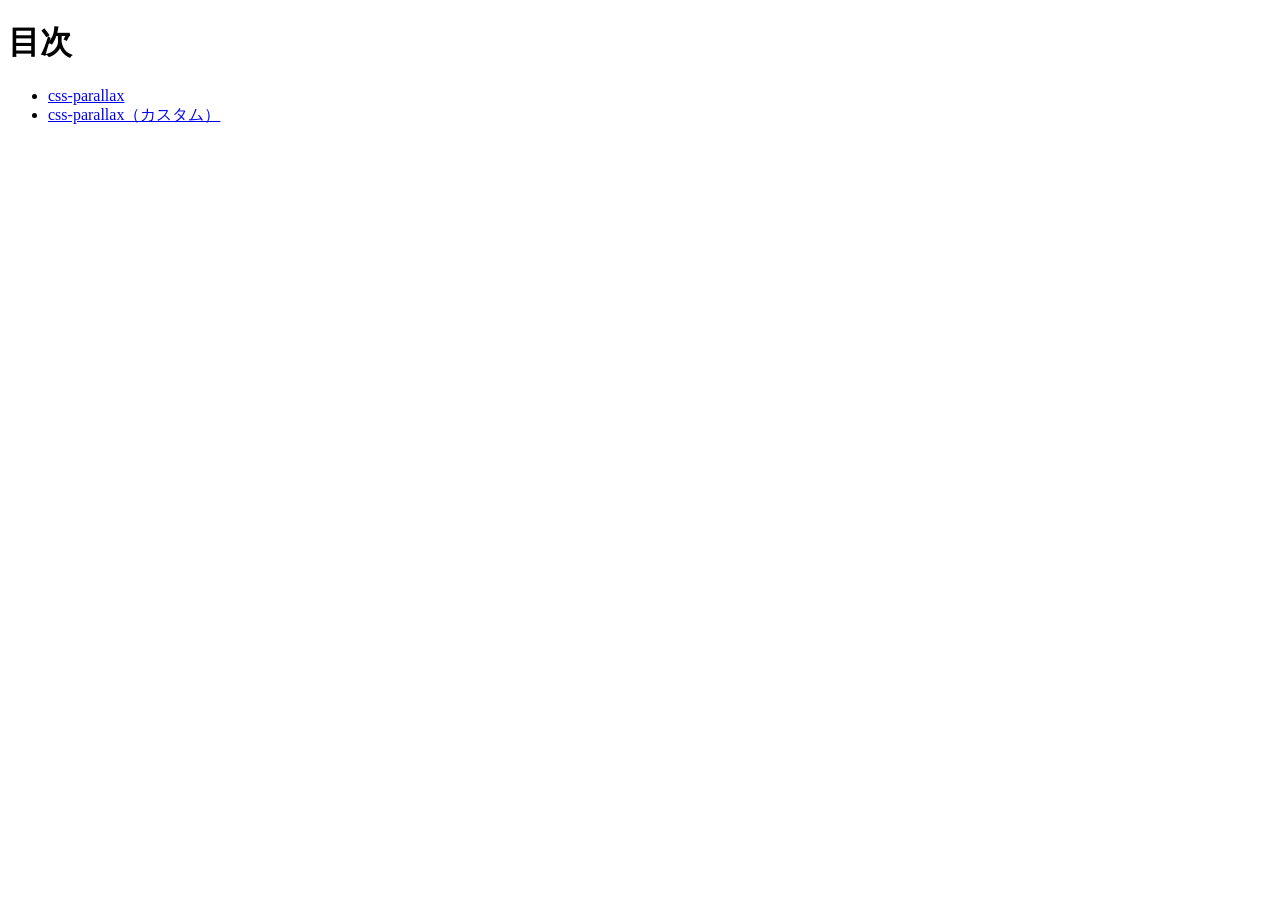
==== index.html @ c62162e5 "Add files via upload" ====
<!doctype html>
<html lang="ja">
  <head>
    <meta charset="utf-8">
    <title>20261001-hc</title>
  </head>

  <body>
    <h1>目次</h1>
    <ul>
      <li><a href="css-parallax/index.html">css-parallax</a></li>
      <li><a href="css-parallax-custom/index.html">css-parallax（カスタム）</a></li>
    </ul>
  </body>
</html>
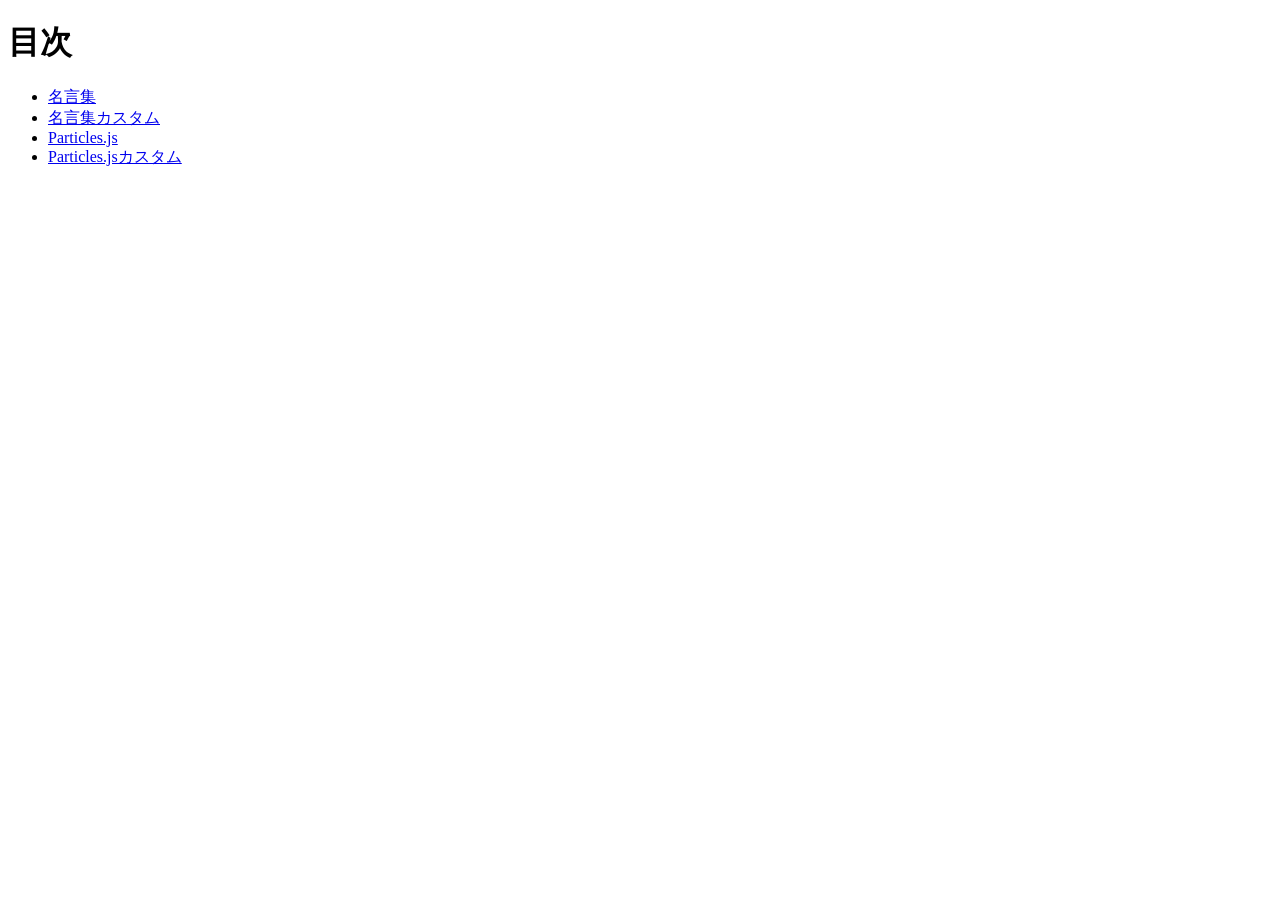
==== commit 7ecbb12c: "Add files via upload" ====
--- a/index.html
+++ b/index.html
@@ -2,14 +2,17 @@
 <html lang="ja">
   <head>
     <meta charset="utf-8">
-    <title>20261001-hc</title>
+    <title>20261008-hc</title>
   </head>
 
   <body>
     <h1>目次</h1>
     <ul>
-      <li><a href="css-parallax/index.html">css-parallax</a></li>
-      <li><a href="css-parallax-custom/index.html">css-parallax（カスタム）</a></li>
+      <li><a href="meigen/index.html">名言集</a></li>
+      <li><a href="meigen-custom/index.html">名言集カスタム</a></li>
+      <li><a href="particles/index.html">Particles.js</a></li>
+      <li><a href="particles-custom/index.html">Particles.jsカスタム</a></li>
+      
     </ul>
   </body>
 </html>
